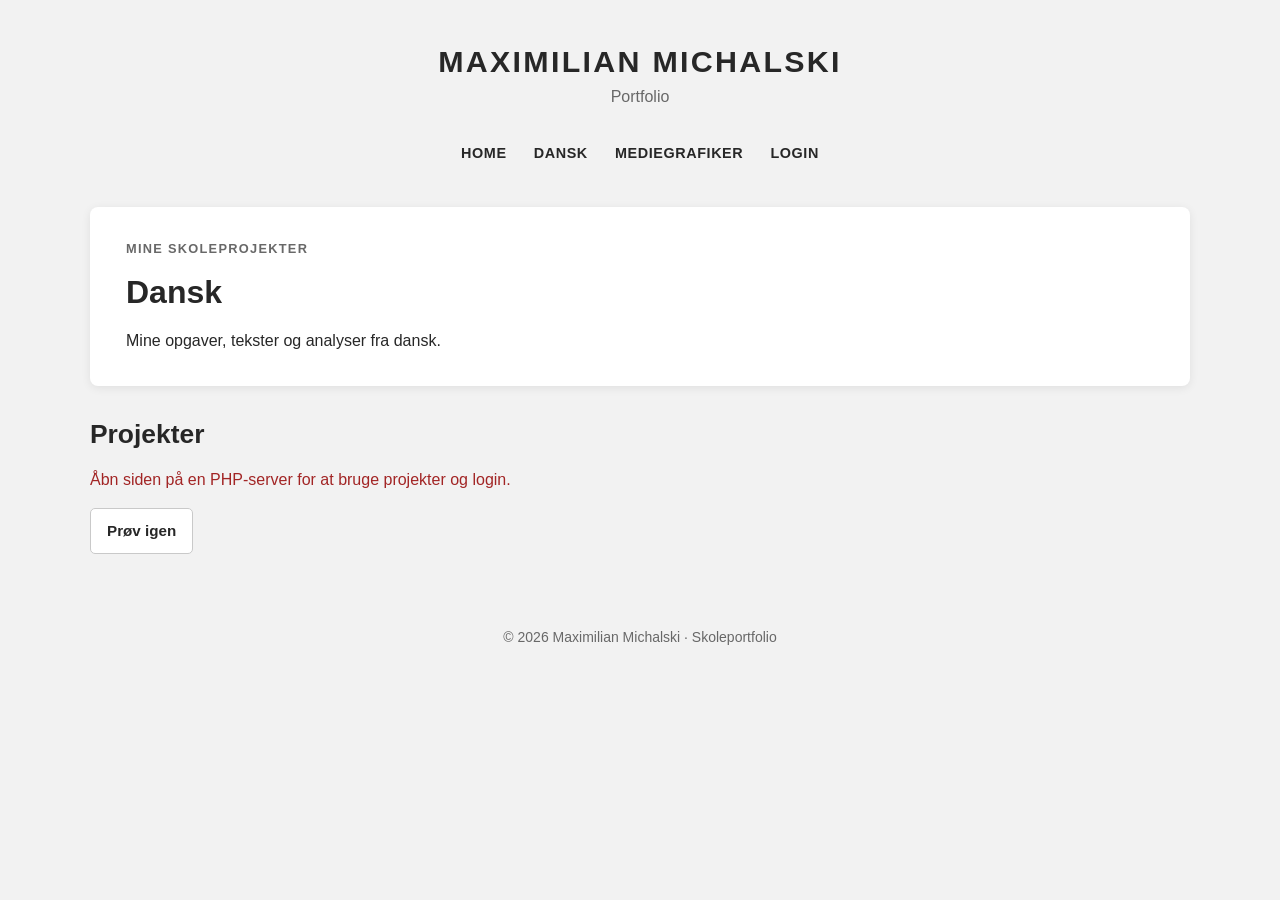
==== dansk.html @ b04c2f43 "Add files via upload" ====
<!DOCTYPE html>
<html lang="da">
    <head>
        <meta charset="utf-8">
        <meta name="viewport" content="width=device-width, initial-scale=1">
        <meta name="description" content="Maximilian Michalskis portfolio med projekter i dansk og mediegrafik.">
        <title>Dansk · Maximilian Michalski</title>
        <link rel="stylesheet" href="style.css">
        <script src="script.js?v=6" defer></script>
    </head>
    <body data-page="dansk">
        <a class="skip-link" href="#main">Spring til indhold</a>
        <header class="site-header">
            <h1>MAXIMILIAN MICHALSKI</h1>
            <p class="site-subtitle">Portfolio</p>
            <nav aria-label="Hovedmenu">
                <a href="index.html" data-page="home">HOME</a>
                <a href="dansk.html" data-page="dansk">DANSK</a>
                <a href="mediegrafiker.html" data-page="mediegrafiker">MEDIEGRAFIKER</a>
                <a href="login.html" data-auth-link>LOGIN</a>
                <button type="button" class="nav-logout" data-logout hidden>LOG UD</button>
            </nav>
        </header>
        <main id="main" class="container">
            <section class="card page-intro">
                <p class="eyebrow">MINE SKOLEPROJEKTER</p>
                <h2>Dansk</h2>
                <p data-edit="dansk_intro" data-label="Dansk: introtekst">Mine opgaver, tekster og analyser fra dansk.</p>
            </section>
            <section aria-label="Danskprojekter">
                <div class="section-heading">
                    <h2>Projekter</h2>
                    <span id="post-count" class="muted"></span>
                </div>
                <p id="projects-status" class="status" role="status">Henter projekter…</p>
                <div id="posts" class="grid two-columns" data-category="dansk"></div>
                <button class="button button-secondary" id="retry-posts" type="button" hidden>Prøv igen</button>
            </section>
        </main>
        <footer class="site-footer">
            <p>© <span data-year>2026</span> Maximilian Michalski · Skoleportfolio</p>
        </footer>
        <noscript>
            <p class="noscript">Aktivér JavaScript for at vise projekter og bruge login.</p>
        </noscript>
    </body>
</html>
---- style.css ----
/* Based on the light card layout described for SpigrootDev/Website. */
:root {
    font-family: var(--font, Arial, Helvetica, sans-serif);
    color: var(--text);
    background: var(--bg);
    line-height: 1.6;
    font-size: 16px;
    --text: #272727;
    --bg: #f2f2f2;
    --card: #ffffff;
    --accent: #272727;
    --muted: color-mix(in srgb, var(--text) 68%, var(--bg));
    --border: color-mix(in srgb, var(--text) 20%, var(--bg));
    --shadow: 0 2px 10px rgba(0, 0, 0, .08)
}

* {
    box-sizing: border-box
}

body {
    margin: 0
}

a {
    color: inherit
}

button,
input,
textarea,
select {
    font: inherit
}

button,
a,
input,
textarea,
select {
    -webkit-tap-highlight-color: transparent
}

button {
    cursor: pointer
}

button:disabled {
    opacity: .55;
    cursor: wait
}

[hidden] {
    display: none !important
}

:focus-visible {
    outline: 3px solid #226bc1;
    outline-offset: 4px
}

h1,
h2,
h3,
p {
    margin-top: 0
}

h2 {
    font-size: 1.65rem;
    line-height: 1.25;
    margin-bottom: 1rem
}

h3 {
    font-size: 1.22rem;
    line-height: 1.35;
    margin-bottom: .75rem
}

p {
    margin-bottom: 1rem
}

p:last-child {
    margin-bottom: 0
}

.skip-link {
    position: absolute;
    left: 1rem;
    top: -100px;
    z-index: 10;
    background: var(--card);
    padding: .8rem
}

.skip-link:focus {
    top: 1rem
}

.site-header {
    text-align: center;
    padding: 2.6rem 1rem 1.8rem
}

.site-header h1 {
    font-size: 1.9rem;
    letter-spacing: .075em;
    line-height: 1.25;
    margin-bottom: .3rem
}

.site-subtitle {
    color: var(--muted);
    margin-bottom: 1.25rem
}

.site-header nav {
    display: flex;
    justify-content: center;
    flex-wrap: wrap;
    align-items: center;
    gap: .35rem 1.2rem;
    min-height: 3rem
}

.site-header nav a,
.nav-logout {
    font-size: .9rem;
    font-weight: 700;
    letter-spacing: .04em;
    text-decoration: none;
    padding: .65rem .25rem;
    display: inline-block;
    border: 0;
    background: none;
    color: var(--text);
    transition: transform .15s ease
}

.site-header nav a:hover,
.nav-logout:hover {
    transform: scale(1.08)
}

.site-header nav a[aria-current=page] {
    text-decoration: underline;
    text-underline-offset: .5rem;
    text-decoration-thickness: 2px
}

.container {
    width: min(1100px, calc(100% - 3rem));
    margin: 0 auto
}

.container>section,
.dashboard-grid {
    margin-bottom: 2rem
}

.card {
    background: var(--card);
    border-radius: 8px;
    padding: 1.75rem;
    box-shadow: var(--shadow)
}

.hero {
    padding: 3.2rem;
    min-height: 320px;
    display: flex;
    flex-direction: column;
    align-items: flex-start;
    justify-content: center
}

.hero h2 {
    font-size: 2.7rem;
    letter-spacing: -.025em
}

.hero p {
    max-width: 690px
}

.lead {
    font-size: 1.17rem
}

.eyebrow {
    font-size: .8rem;
    letter-spacing: .1em;
    font-weight: 700;
    color: var(--muted);
    margin-bottom: .8rem
}

.actions {
    display: flex;
    flex-wrap: wrap;
    gap: .7rem;
    align-items: center;
    margin-top: 1rem
}

.button {
    display: inline-flex;
    align-items: center;
    justify-content: center;
    gap: .5rem;
    border: 1px solid var(--accent);
    background: var(--accent);
    color: white;
    border-radius: 5px;
    padding: .65rem 1rem;
    min-height: 44px;
    font-size: .95rem;
    font-weight: 700;
    line-height: 1.5;
    text-decoration: none;
    transition: background .15s
}

.button:hover {
    filter: brightness(1.35)
}

.button-secondary {
    background: var(--card);
    color: var(--text);
    border-color: var(--border)
}

.button-secondary:hover {
    background: #f2f2f2
}

.button-danger {
    background: #a22525;
    border-color: #a22525
}

.button-danger:hover {
    background: #7d1c1c
}

.text-link {
    font-size: .95rem;
    font-weight: 700;
    text-underline-offset: .25rem
}

.text-link:hover {
    color: #555
}

.grid {
    display: grid;
    gap: 1.4rem
}

.three-columns {
    grid-template-columns: repeat(3, minmax(0, 1fr))
}

.two-columns {
    grid-template-columns: repeat(2, minmax(0, 1fr))
}

.section-heading {
    display: flex;
    align-items: baseline;
    justify-content: space-between;
    gap: 1rem;
    margin-bottom: 1rem
}

.section-heading h2 {
    margin: 0
}

.muted {
    color: var(--muted)
}

.small,
.field-help {
    font-size: .875rem
}

.skills {
    list-style: none;
    display: flex;
    flex-wrap: wrap;
    gap: .6rem;
    padding: 0;
    margin: 1.5rem 0 0
}

.skills li {
    border: 1px solid #ddd;
    border-radius: 4px;
    padding: .35rem .7rem;
    font-size: .9rem
}

.about {
    padding: 2rem
}

.page-intro {
    padding: 2rem 2.25rem
}

.page-intro h2 {
    font-size: 2rem
}

.site-footer {
    text-align: center;
    padding: 2.5rem 1rem;
    color: var(--muted);
    font-size: .875rem
}

.status:empty {
    display: none
}

.status {
    color: var(--muted);
    margin-bottom: 1rem
}

.status.error {
    color: #a22525
}

.status.success {
    color: #23643c
}

.empty-state {
    grid-column: 1/-1;
    background: var(--card);
    border: 1px dashed #c7c7c7;
    padding: 2rem;
    border-radius: 8px;
    color: var(--muted)
}

.project-card {
    display: flex;
    flex-direction: column;
    overflow: hidden;
    padding: 0;
    overflow-wrap: anywhere
}

.project-body {
    padding: 1.6rem;
    display: flex;
    flex-direction: column;
    flex: 1
}

.project-image {
    width: 100%;
    height: 190px;
    object-fit: cover;
    display: block;
    background: #e9e9e9
}

.project-meta {
    font-size: .85rem;
    color: var(--muted);
    display: flex;
    flex-wrap: wrap;
    gap: .5rem;
    align-items: center;
    margin-bottom: .75rem
}

.category-badge {
    font-size: .8rem;
    font-weight: 700;
    border: 1px solid #ddd;
    border-radius: 4px;
    padding: .12rem .4rem;
    color: #444
}

.project-description {
    white-space: pre-wrap
}

.project-card .actions {
    margin-top: auto;
    padding-top: 1rem
}

.file-meta {
    font-size: .8rem;
    color: var(--muted);
    margin-bottom: 1rem;
    overflow-wrap: anywhere
}

.login-card {
    max-width: 470px;
    margin: 1rem auto 3rem;
    padding: 2.2rem
}

form label {
    display: block;
    font-size: .95rem;
    font-weight: 700;
    margin-bottom: .4rem
}

form input:not([type=checkbox]):not([type=hidden]),
form textarea,
form select {
    display: block;
    width: 100%;
    border: 1px solid #c4c4c4;
    border-radius: 4px;
    background: var(--card);
    padding: .65rem .75rem;
    min-width: 0;
    margin-bottom: 1.15rem;
    color: var(--text)
}

form textarea {
    resize: vertical
}

form input[type=file] {
    font-size: .875rem;
    padding: .55rem;
    margin-bottom: .3rem
}

input::file-selector-button {
    border: 0;
    border-radius: 3px;
    padding: .5rem .65rem;
    margin-right: .7rem;
    cursor: pointer;
    background: #ededed;
    color: var(--text)
}

.field-help {
    color: var(--muted);
    margin-top: .25rem
}

.login-card .button {
    width: 100%
}

.login-card .small {
    margin-top: 1.25rem
}

.form-row {
    display: grid;
    grid-template-columns: 1fr 1fr;
    gap: 1rem
}

.dashboard-grid {
    display: grid;
    grid-template-columns: minmax(0, 1.1fr) minmax(0, 1fr);
    gap: 1.75rem;
    align-items: start
}

.dashboard-stats {
    display: flex;
    flex-wrap: wrap;
    gap: 1.5rem;
    color: var(--muted);
    margin-top: 1.25rem
}

.dashboard-stats strong {
    color: var(--text);
    font-size: 1.25rem
}

.manage-category {
    margin: 1.5rem 0 2rem
}

.manage-category-title {
    padding-bottom: .5rem;
    margin-bottom: 1rem;
    border-bottom: 1px solid var(--border)
}

.manage-posts {
    display: grid;
    gap: 1rem
}

.manage-post {
    overflow-wrap: anywhere
}

.manage-post h3 {
    margin-bottom: .5rem
}

.manage-post .actions {
    margin-top: 1rem
}

.manage-post .file-meta {
    margin-bottom: 0
}

.thumbnail-preview {
    width: 100%;
    height: 170px;
    object-fit: cover;
    border-radius: 4px;
    margin-bottom: 1rem
}

.checkbox-label {
    display: flex;
    gap: .65rem;
    align-items: center;
    font-weight: 400;
    font-size: .9rem;
    margin: 1rem 0
}

.checkbox-label input {
    width: 18px;
    height: 18px
}

.editor .small {
    margin-top: 1rem
}

dialog {
    border: 0;
    border-radius: 8px;
    padding: 2rem;
    width: min(500px, calc(100% - 2rem));
    box-shadow: 0 10px 40px rgba(0, 0, 0, .2)
}

dialog::backdrop {
    background: rgba(0, 0, 0, .4)
}

.noscript {
    padding: 1rem;
    text-align: center;
    color: #a22525
}

@media(max-width:850px) {
    .three-columns {
        grid-template-columns: repeat(2, minmax(0, 1fr))
    }

    .dashboard-grid {
        grid-template-columns: 1fr
    }

    .hero {
        padding: 2.25rem
    }

    .site-header h1 {
        font-size: 1.6rem
    }
}

@media(max-width:580px) {
    .container {
        width: calc(100% - 2rem)
    }

    .site-header {
        padding: 2rem .6rem 1.3rem
    }

    .site-header h1 {
        font-size: 1.35rem
    }

    .site-header nav {
        gap: .2rem .8rem
    }

    .site-header nav a,
    .nav-logout {
        font-size: .8rem
    }

    .three-columns,
    .two-columns {
        grid-template-columns: 1fr
    }

    .card {
        padding: 1.4rem
    }

    .project-card {
        padding: 0
    }

    .hero {
        min-height: auto;
        padding: 1.8rem 1.4rem
    }

    .hero h2 {
        font-size: 2rem
    }

    .lead {
        font-size: 1.05rem
    }

    .section-heading {
        flex-wrap: wrap;
        gap: .35rem
    }

    .form-row {
        grid-template-columns: 1fr;
        gap: 0
    }

    .actions {
        align-items: stretch
    }

    .actions .button {
        flex: 1 1 auto
    }

    .dashboard-stats {
        gap: .5rem 1.2rem
    }

    .project-image {
        height: 200px
    }

    .page-intro {
        padding: 1.6rem
    }

    .login-card {
        padding: 1.6rem
    }
}

@media(prefers-reduced-motion:reduce) {
    * {
        transition: none !important;
        scroll-behavior: auto !important
    }
}
/* Dashboard tabs, categories, inbox, statistics */
.tabs{display:flex;flex-wrap:wrap;gap:.6rem;margin-bottom:1.5rem}
.tabs [aria-pressed=true]{background:var(--accent);color:#fff;border-color:var(--accent)}
.cat-row{display:grid;grid-template-columns:minmax(0,1fr) 90px auto auto auto;gap:.6rem;align-items:center;margin-bottom:.8rem}
form.cat-row input:not([type=checkbox]):not([type=hidden]){margin-bottom:0}
.cat-row .checkbox-label{margin:0}
.unread{border-left:4px solid #226bc1}
.chart{display:flex;align-items:flex-end;gap:3px;height:140px;margin:1rem 0 1.5rem}
.chart span{flex:1;background:var(--accent);border-radius:2px 2px 0 0;min-height:2px}
@media(max-width:580px){.cat-row{grid-template-columns:1fr 1fr}}

.hp{position:absolute;left:-9999px;width:1px;height:1px;overflow:hidden}
.color-row{display:grid;grid-template-columns:repeat(auto-fit,minmax(130px,1fr));gap:1rem;margin-bottom:1.15rem}
.color-row input[type=color]{height:44px;padding:.2rem;cursor:pointer}
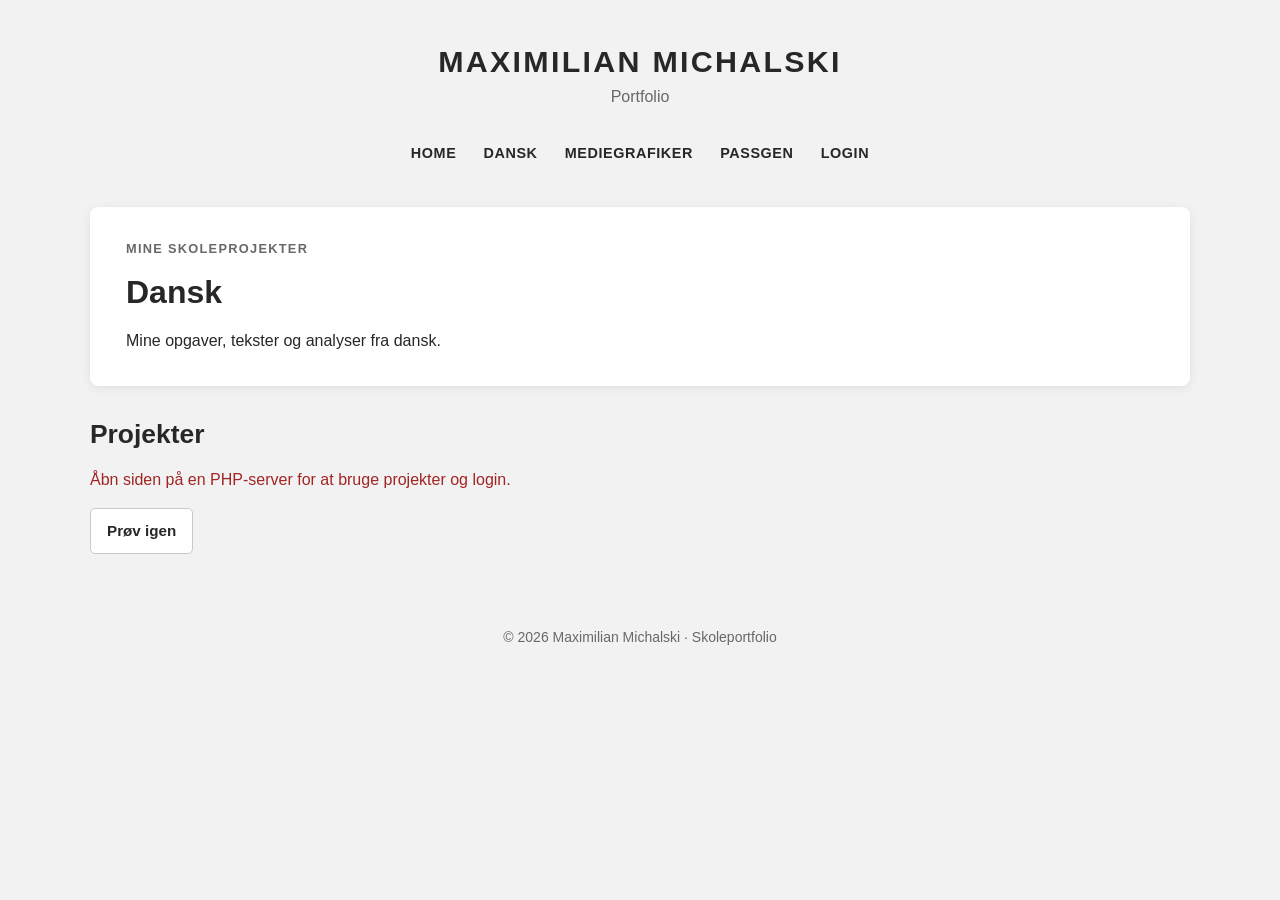
==== commit d412565a: "Add files via upload" ====
--- a/dansk.html
+++ b/dansk.html
@@ -6,7 +6,7 @@
         <meta name="description" content="Maximilian Michalskis portfolio med projekter i dansk og mediegrafik.">
         <title>Dansk · Maximilian Michalski</title>
         <link rel="stylesheet" href="style.css">
-        <script src="script.js?v=6" defer></script>
+        <script src="script.js?v=9" defer></script>
     </head>
     <body data-page="dansk">
         <a class="skip-link" href="#main">Spring til indhold</a>
@@ -17,6 +17,7 @@
                 <a href="index.html" data-page="home">HOME</a>
                 <a href="dansk.html" data-page="dansk">DANSK</a>
                 <a href="mediegrafiker.html" data-page="mediegrafiker">MEDIEGRAFIKER</a>
+                <a href="passgen.html" data-page="passgen">PASSGEN</a>
                 <a href="login.html" data-auth-link>LOGIN</a>
                 <button type="button" class="nav-logout" data-logout hidden>LOG UD</button>
             </nav>
--- a/style.css
+++ b/style.css
@@ -691,3 +691,101 @@
 .hp{position:absolute;left:-9999px;width:1px;height:1px;overflow:hidden}
 .color-row{display:grid;grid-template-columns:repeat(auto-fit,minmax(130px,1fr));gap:1rem;margin-bottom:1.15rem}
 .color-row input[type=color]{height:44px;padding:.2rem;cursor:pointer}
+
+
+.file-list {
+    list-style: none;
+    margin: 0 0 1rem;
+    padding: 0;
+    font-size: .9rem;
+    overflow-wrap: anywhere
+}
+
+.file-list li {
+    padding: .25rem 0
+}
+
+.upload-progress {
+    width: 100%;
+    height: .8rem;
+    margin-top: 1rem
+}
+
+
+.back-link {
+    font-weight: 700;
+    font-size: .9rem
+}
+
+.project-detail {
+    overflow-wrap: anywhere
+}
+
+.project-detail h2 {
+    font-size: 2rem;
+    margin-bottom: 1rem
+}
+
+.project-detail h3 {
+    margin: 2rem 0 .75rem
+}
+
+.project-cover {
+    width: 100%;
+    max-height: 420px;
+    object-fit: cover;
+    border-radius: 6px;
+    display: block;
+    margin: 0 0 1.25rem;
+    background: #e9e9e9
+}
+
+.project-gallery {
+    display: grid;
+    grid-template-columns: repeat(auto-fill, minmax(240px, 1fr));
+    gap: 1rem;
+    margin-top: 1.5rem
+}
+
+.project-gallery figure {
+    margin: 0
+}
+
+.project-gallery img {
+    width: 100%;
+    height: auto;
+    border-radius: 6px;
+    display: block;
+    background: #e9e9e9
+}
+
+.project-gallery figcaption {
+    font-size: .8rem;
+    margin-top: .3rem
+}
+
+.file-rows {
+    list-style: none;
+    margin: 0;
+    padding: 0
+}
+
+.file-row {
+    display: flex;
+    flex-wrap: wrap;
+    align-items: center;
+    justify-content: space-between;
+    gap: .6rem 1rem;
+    padding: .75rem 0;
+    border-top: 1px solid color-mix(in srgb, var(--text) 15%, var(--card))
+}
+
+.file-row-info {
+    display: flex;
+    flex-direction: column;
+    gap: .1rem
+}
+
+.file-row .actions {
+    margin: 0
+}
